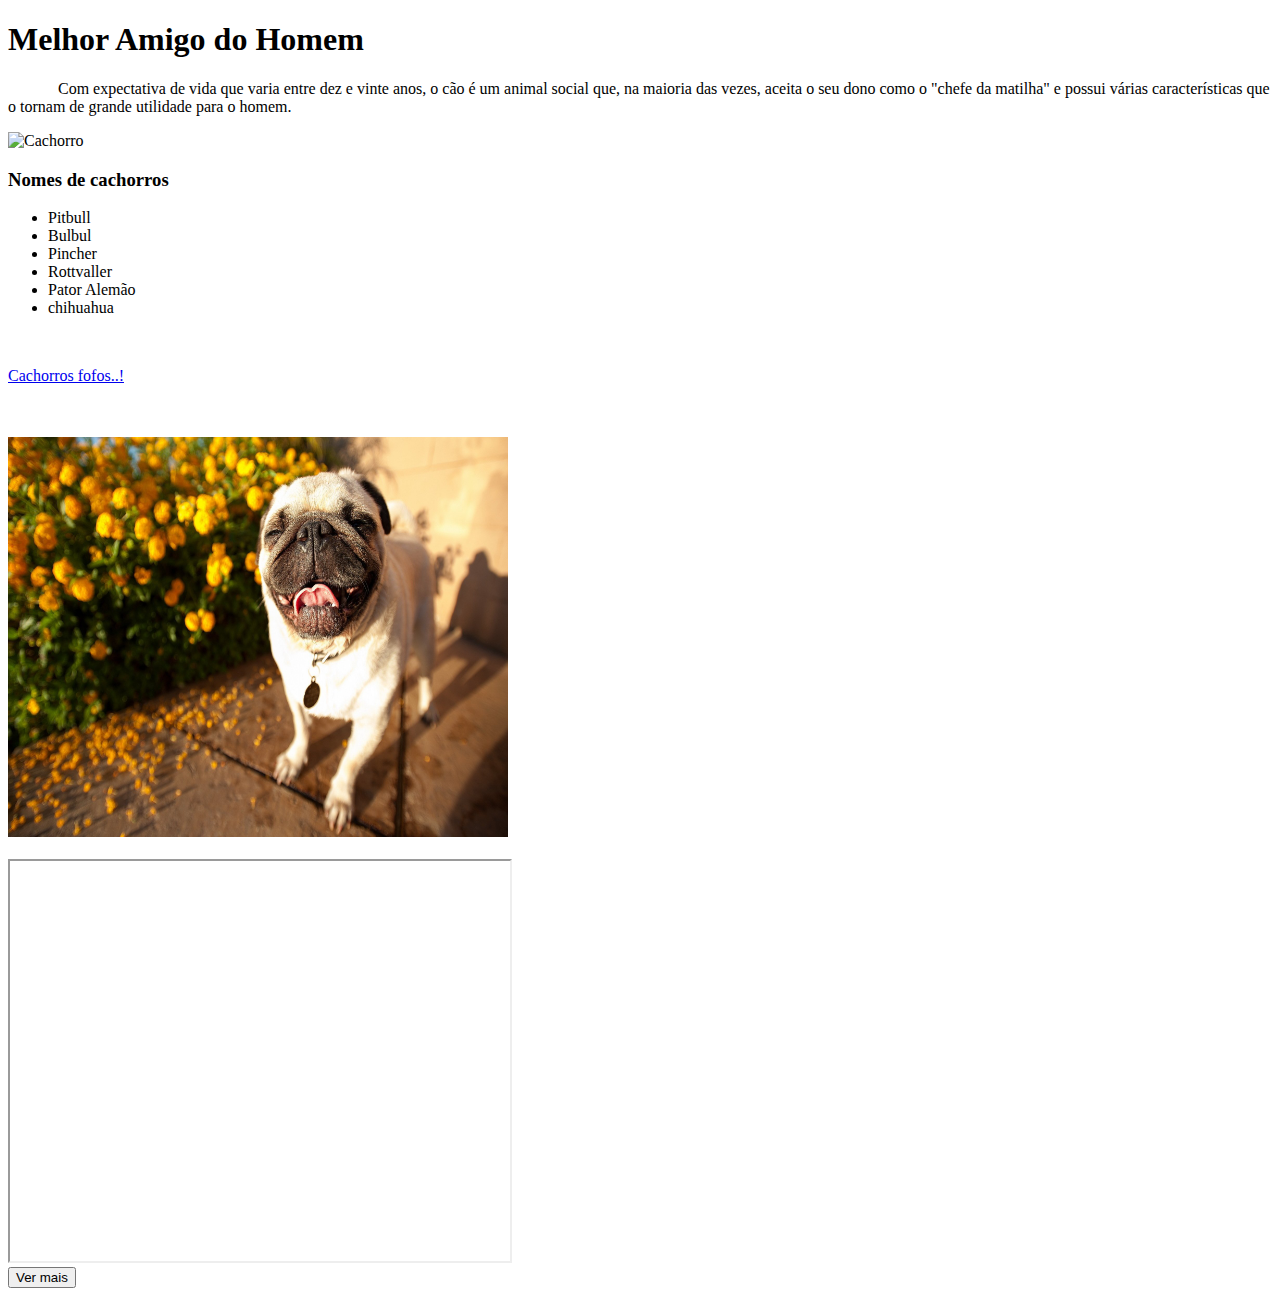
==== Severino.html @ 2f8b81b1 "Primeira aula de HTML com a professora Engel" ====
<!DOCTYPE html>
<html lang="en">
<head>
  <meta charset="UTF-8">
  <meta http-equiv="X-UA-Compatible" content="IE=edge">
  <meta name="viewport" content="width=device-width, initial-scale=1.0">
  <title>Fotos de cachorros</title>
</head>
<body>
  <h1>Melhor Amigo do Homem</h1>
  <p style="text-indent: 50px;">Com expectativa de vida que varia entre dez e vinte anos, o cão é um animal social que, na maioria das vezes, aceita o seu dono como o "chefe da matilha" e possui várias características que o tornam de grande utilidade para o homem.</p>
  <img src="https://s2.glbimg.com/slaVZgTF5Nz8RWqGrHRJf0H1PMQ=/0x0:800x450/984x0/smart/filters:strip_icc()/i.s3.glbimg.com/v1/AUTH_59edd422c0c84a879bd37670ae4f538a/internal_photos/bs/2019/U/e/NTegqdSe6SoBAoQDjKZA/cachorro.jpg" alt="Cachorro" width="500" height="400">
  <h3>Nomes de cachorros</h3>
  <ul>
  <li>Pitbull</li>
  <li>Bulbul</li> 
  <li>Pincher</li>
  <li>Rottvaller</li>
  <li>Pator Alemão</li>
  <li>chihuahua</li>
  </ul>
  <link rel="stylesheet" href="https://super.abril.com.br/ciencia/as-20-racas-de-cachorro-mais-queridas-do-brasil/">
  <br>
  <a href="https://www.clubeparacachorros.com.br/fotos/cachorros-fofos-50-fotos/" target="_blank" title="Cachorros super fofinhos.."><p style="font-size: 12pt;">Cachorros fofos..!</p></a>
  <br>
  </ul>
  <br>
  <a href="https://www.petlove.com.br/dicas/top-10-racas-de-caes-petlove" target="_black" title="Excluisivo para quem ama animais!!"><img src="CAO.jpg" alt="cachorro1" width="500" height="400" ></a>
  <br>
  <br>
<iframe src="https://www.youtube.com/embed/gDHHuL3mv-U" width="500" height="400"></iframe>
<br>
<button>Ver mais</button>

</body>
</html>
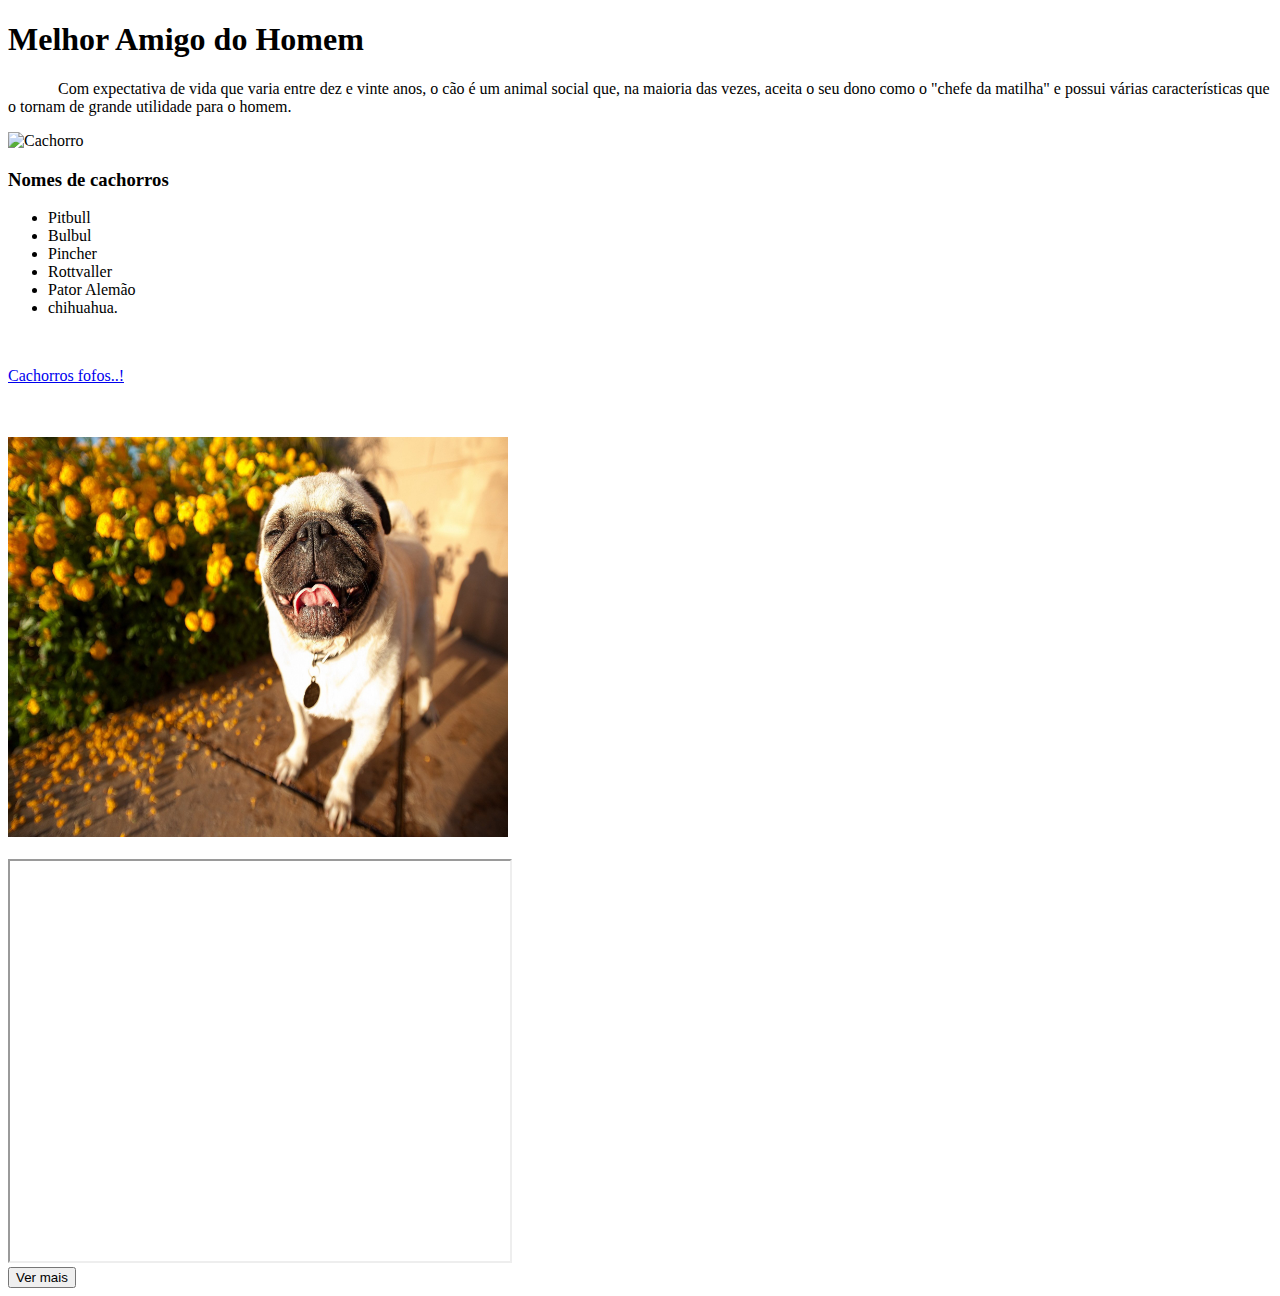
==== commit f959386f: "Primeira aula de HTML com prof Engel" ====
--- a/Severino.html
+++ b/Severino.html
@@ -17,7 +17,7 @@
   <li>Pincher</li>
   <li>Rottvaller</li>
   <li>Pator Alemão</li>
-  <li>chihuahua</li>
+  <li>chihuahua.</li>
   </ul>
   <link rel="stylesheet" href="https://super.abril.com.br/ciencia/as-20-racas-de-cachorro-mais-queridas-do-brasil/">
   <br>
